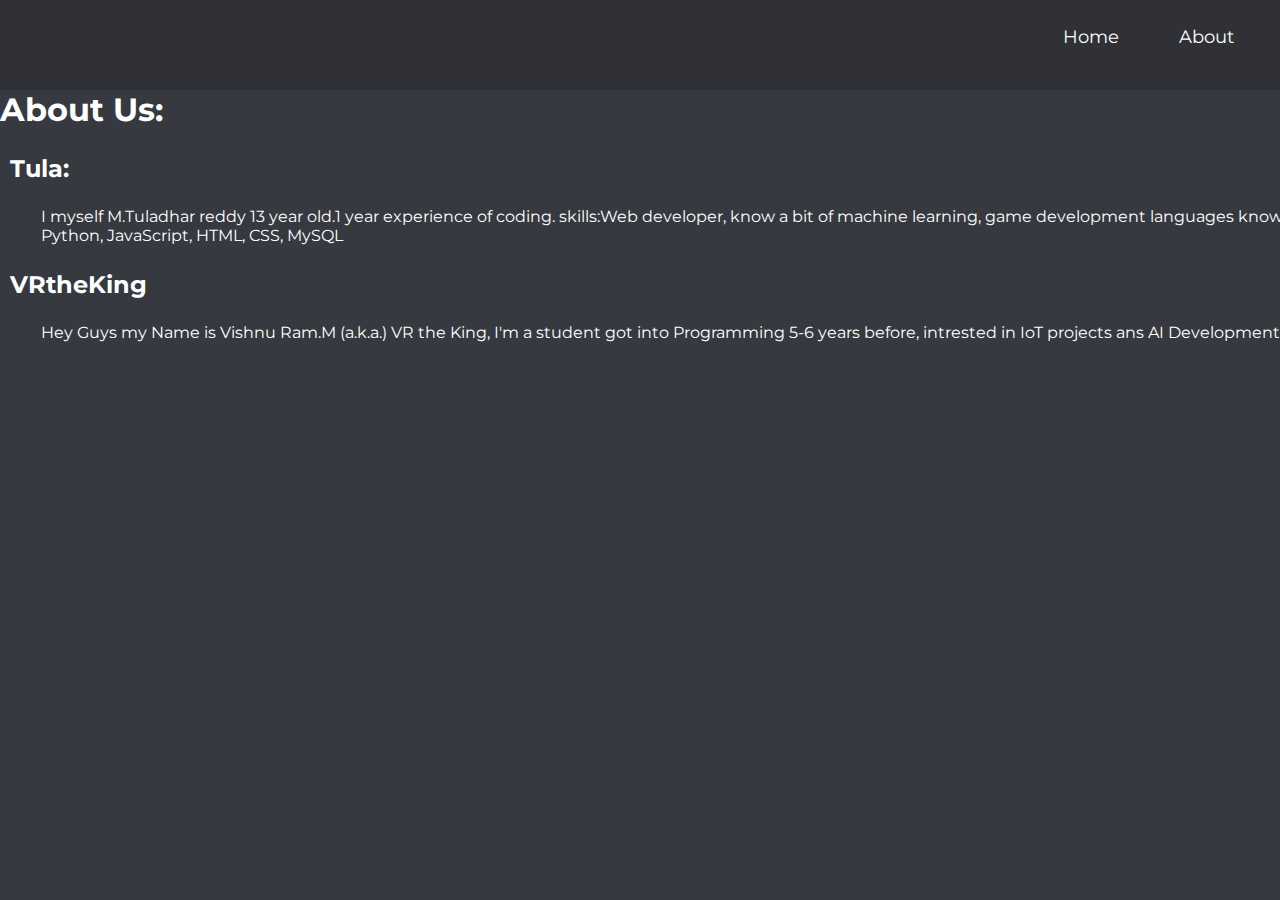
==== templates/about.html @ c648c3b9 "Added about us" ====
<!DOCTYPE html>
<html lang="en">
<head>
    <meta charset="UTF-8">
    <meta name="viewport" content="width=device-width, initial-scale=1.0">
	<link href="https://fonts.googleapis.com/css2?family=Montserrat:wght@600&display=swap" rel="stylesheet">
  <link rel="stylesheet" href="../static/style.css" />
  <script src="https://ajax.googleapis.com/ajax/libs/jquery/3.5.1/jquery.min.js"></script>
    <title>Document</title>

</head>
<body>
	<header>
    <nav>
      <ul class="nav-links">
		<li>
          <a class="nav-link" href="index.html">Home</a>
        </li>
        <li>
        </li>
		<li>
          <a class="nav-link" href="about.html">About</a>
        </li>
      </ul>
    </header>
	<div class="row section-intro">
   		<div class="col-twelve">
   			<h1>About Us:</h1>
			<h2 style="padding-left:10px; padding-top:25px;">Tula:</h2>
			<div class="intro-info">
   				<p class="lead">I myself M.Tuladhar reddy 13 year old.1 year experience of coding. skills:Web developer, know  a bit of machine learning, game development languages known: Python, JavaScript, HTML, CSS, MySQL</p>
   			</div>
			<h2 style="padding-left:10px; padding-top:25px;">VRtheKing</h2>
			<div class="intro-info">
   				<p class="lead">Hey Guys my Name is Vishnu Ram.M (a.k.a.) VR the King, I'm a student got into Programming 5-6 years before, intrested in IoT projects ans AI Development.</p>
   			</div>

   		</div>   		
   	</div>
</body>
</html>
---- static/style.css ----
*{
    margin: 0;
    padding: 0;
    box-sizing: border-box;
}
body{
    background: #363940;
	font-family: montserrat;
	color: #ffffff;
    width:100%;
    margin:0px;
    overflow:auto;
}
/*.bgimg{
  max-width: 100%;
  height: 600px;
} */
nav {
  height: 10vh;
  width: 100%;
  background: #2f3136;
  /*background: #415DF8;*/ /*#2f3136;*//* i think this suites #3b4061 */
}
nav ul {
  float: right;
  list-style-type: none;
  margin-right: 25px;
  padding: 0px;
  overflow: hidden;
  color: white;
}
nav ul li {
  display: inline-block;
  line-height: 47px;
  margin: 0px 5px;
  color: white;
}
ul a {
  text-decoration: none;
  color: black;
  text-align: center;
  padding: 14px 16px;
  font-size: 18px;
  float: right;
  color: white;
}
.mic{
	display: flex;
	flex-position: column;
	position: fixed;
	width: auto;
	height: auto;
	top: 35%;
	left: 20%;
}
.fontt{
	display: flex;
	flex-position: column;
	position: fixed;
	width: auto;
	height: auto;
	top: 37%;
	left: 65%;
}

.modal {
  display: none; /* Hidden by default */
  position: fixed; /* Stay in place */
  z-index: 1; /* Sit on top */
  left: 0;
  top: 0;
  width: 100%; /* Full width */
  height: 100%; /* Full height */
  overflow: auto; /* Enable scroll if needed */
  background-color: rgb(0,0,0); /* Fallback color */
  background-color: rgba(0,0,0,0.4); /* Black w/ opacity */
}

/* Modal Content/Box */
.modal-content {
  background-color: #363940;
  margin: 15% auto; /* 15% from the top and centered */
  padding: 20px;
  border: 1px solid #888;
  width: 80%; /* Could be more or less, depending on screen size */
}

/* The Close Button */
.close {
  color: #aaa;
  float: right;
  font-size: 28px;
  font-weight: bold;
}

.close:hover,
.close:focus {
  color: black;
  text-decoration: none;
  cursor: pointer;
}


.inPopmic{
  display: block;
  margin-left: auto;
  margin-right: auto;
  width: 40%;
}
.inPoptext{
  display: block;
  margin-left: auto;
  margin-right: auto;
  width: 40%;
}

.closee {
  color: #aaa;
  float: right;
  font-size: 28px;
  font-weight: bold;
}

.closee:hover,
.closee:focus {
  color: black;
  text-decoration: none;
  cursor: pointer;
}
button, input[type="submit"], input[type="reset"] {
	background: none;
	color: inherit;
	border: none;
	padding: 0;
	font: inherit;
	cursor: pointer;
  outline: inherit;
  width: 250;
  height:300;
}
.none{
  display: none;
}

.voice-commands{
	display: relative;
	flex-position: column;
	position: fixed;
	width: auto;
	height: auto;
	top: 80%;
	left: 17%;
}
.text-commands{
	display: relative;
	flex-position: column;
	position: fixed;
	width: auto;
	height: auto;
	top: 80%;
	left: 57%;
}



#about {
	background: #FFFFFF;
	padding-top: 12rem;
	padding-bottom: 15rem;
}
#about .section-intro {
	margin-bottom: 3rem;
	margin-left: 3rem;
}

.intro-info {
	position: relative;
	margin-top: 1.5rem;
	margin-right: -30px;
	margin-left: -55px;
}
.intro-info .lead {
	text-align: left;
	padding-left: 6rem;
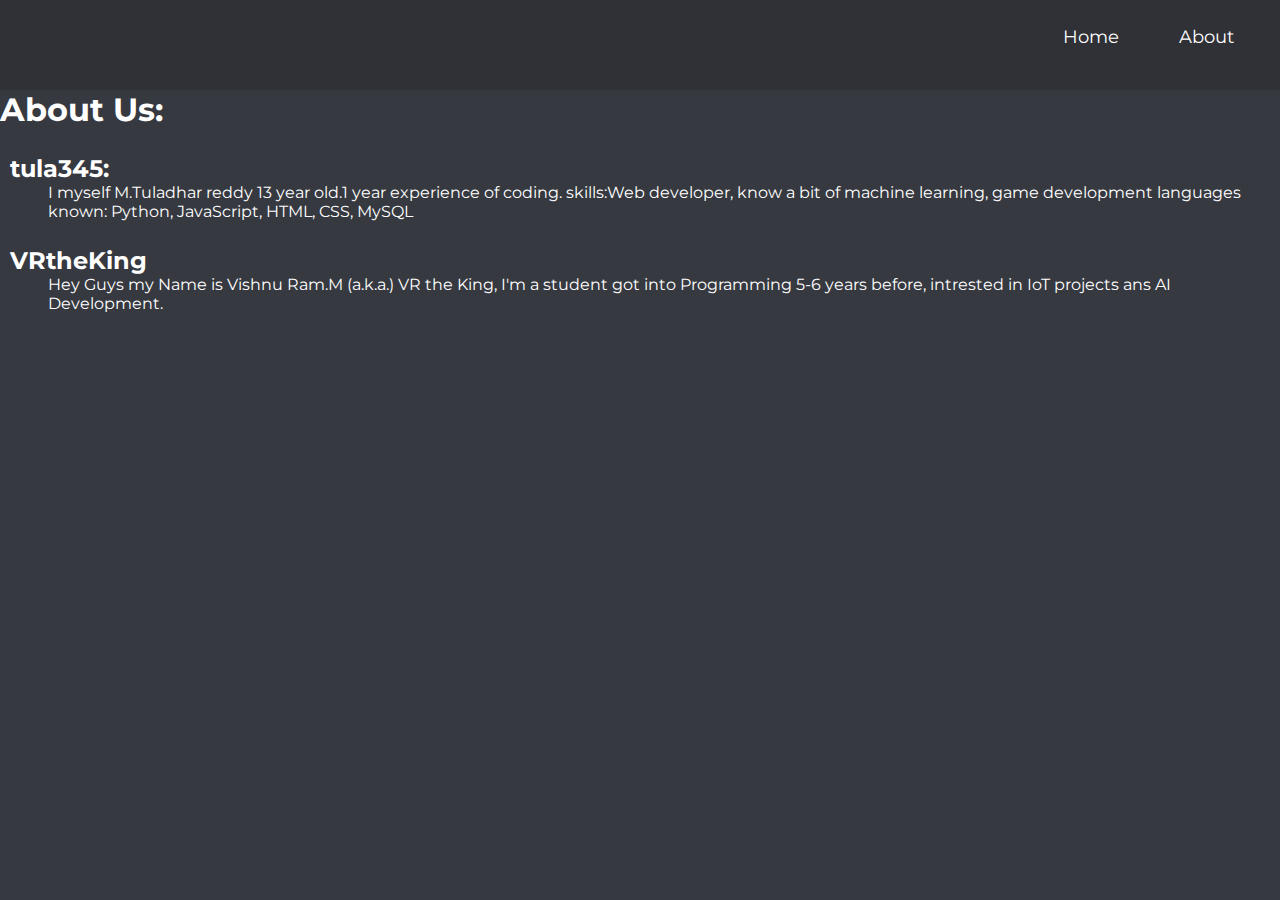
==== commit ea2f0f73: "Done completed finally" ====
--- a/templates/about.html
+++ b/templates/about.html
@@ -14,28 +14,28 @@
     <nav>
       <ul class="nav-links">
 		<li>
-          <a class="nav-link" href="index.html">Home</a>
+          <a class="nav-link" href="/">Home</a>
         </li>
         <li>
         </li>
 		<li>
-          <a class="nav-link" href="about.html">About</a>
+          <a class="nav-link" href="about">About</a>
         </li>
       </ul>
     </header>
 	<div class="row section-intro">
    		<div class="col-twelve">
    			<h1>About Us:</h1>
-			<h2 style="padding-left:10px; padding-top:25px;">Tula:</h2>
+			<h2 style="padding-left:10px; padding-top:25px;">tula345:</h2>
 			<div class="intro-info">
-   				<p class="lead">I myself M.Tuladhar reddy 13 year old.1 year experience of coding. skills:Web developer, know  a bit of machine learning, game development languages known: Python, JavaScript, HTML, CSS, MySQL</p>
+   				<p class="lead" style="width : 100%">I myself M.Tuladhar reddy 13 year old.1 year experience of coding. skills:Web developer, know  a bit of machine learning, game development languages known: Python, JavaScript, HTML, CSS, MySQL</p>
    			</div>
 			<h2 style="padding-left:10px; padding-top:25px;">VRtheKing</h2>
 			<div class="intro-info">
-   				<p class="lead">Hey Guys my Name is Vishnu Ram.M (a.k.a.) VR the King, I'm a student got into Programming 5-6 years before, intrested in IoT projects ans AI Development.</p>
+   				<p class="lead" style="width : 100%">Hey Guys my Name is Vishnu Ram.M (a.k.a.) VR the King, I'm a student got into Programming 5-6 years before, intrested in IoT projects ans AI Development.</p>
    			</div>
 
-   		</div>   		
+   		</div>
    	</div>
 </body>
-</html>+</html>
--- a/static/style.css
+++ b/static/style.css
@@ -160,9 +160,12 @@
 	top: 80%;
 	left: 57%;
 }
-
-
-
+<<<<<<< HEAD
+
+
+
+=======
+>>>>>>> a36f4888b57b3b6a915f0c96729124594402407a
 #about {
 	background: #FFFFFF;
 	padding-top: 12rem;
@@ -170,15 +173,29 @@
 }
 #about .section-intro {
 	margin-bottom: 3rem;
+<<<<<<< HEAD
 	margin-left: 3rem;
+=======
+>>>>>>> a36f4888b57b3b6a915f0c96729124594402407a
 }
 
 .intro-info {
 	position: relative;
+<<<<<<< HEAD
 	margin-top: 1.5rem;
 	margin-right: -30px;
 	margin-left: -55px;
 }
 .intro-info .lead {
 	text-align: left;
-	padding-left: 6rem;+	padding-left: 6rem;
+=======
+	margin-top: 3.8rem;
+	margin-right: -30px;
+	margin-left: -25px;
+}
+.intro-info .lead {
+	text-align: left;
+	padding-left: 8rem;
+}
+>>>>>>> a36f4888b57b3b6a915f0c96729124594402407a
